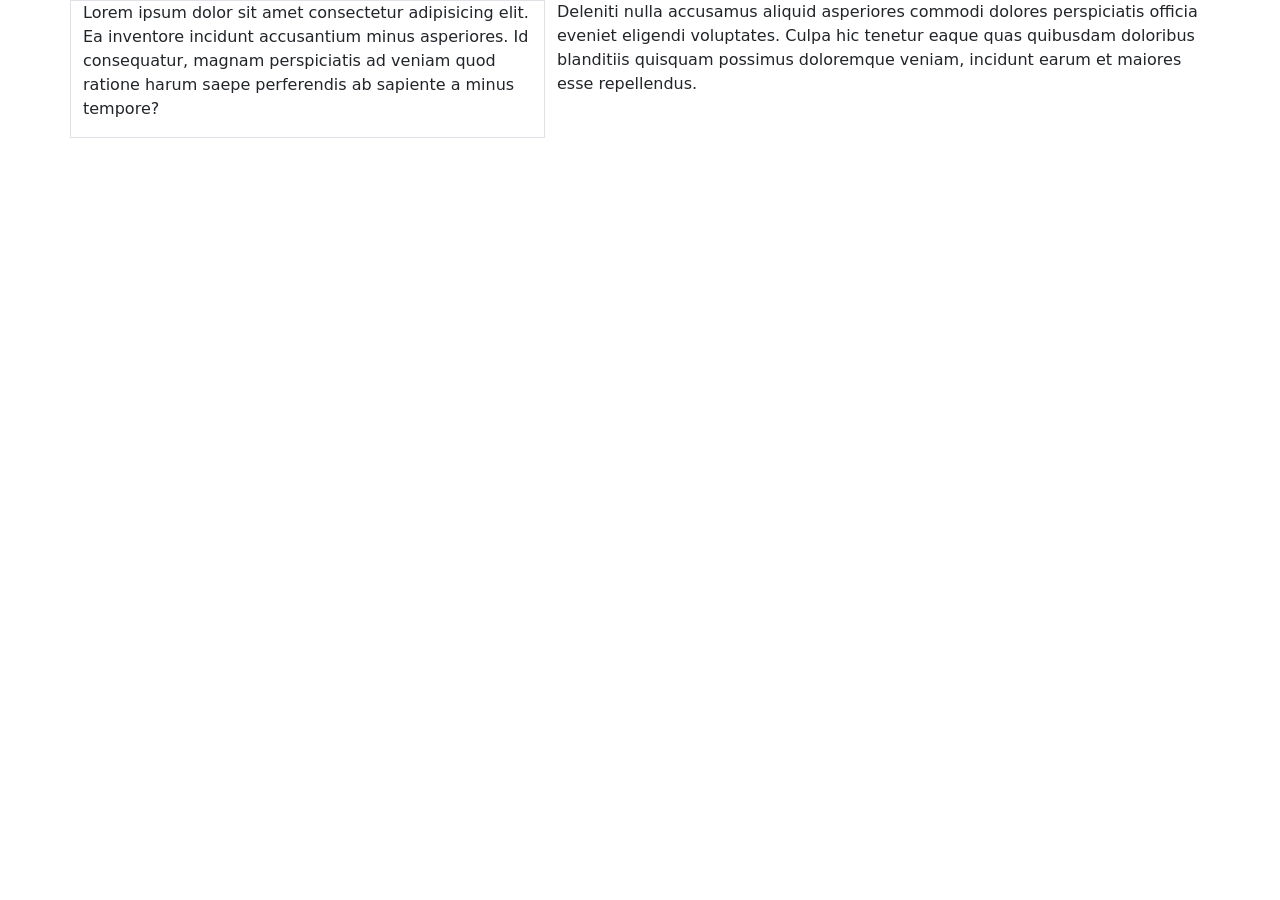
==== bs_grid.html @ 60ff9535 "created bs_grid.html file" ====
<!DOCTYPE html>
<html lang="en">

<head>
    <meta charset="UTF-8">
    <meta name="viewport" content="width=device-width, initial-scale=1.0">
    <title>Bs Grid</title>
    <link href="https://cdn.jsdelivr.net/npm/bootstrap@5.3.8/dist/css/bootstrap.min.css" rel="stylesheet">
</head>

<body>
    <!-- container -->
    <!-- row -->
    <!-- column -->
    <!-- xs, sm. md, lg, xl, xxl -->
    <div class="container">
        <div class="row">
            <div class="col-sm-8 col-md-5 border">
                <p>Lorem ipsum dolor sit amet consectetur adipisicing elit. Ea inventore incidunt accusantium minus
                    asperiores. Id consequatur, magnam perspiciatis ad veniam quod ratione harum saepe perferendis ab
                    sapiente a minus tempore?</p>
            </div>
            <div class="col-sm-4 col-md-7">
                <p>Deleniti nulla accusamus aliquid asperiores commodi dolores perspiciatis officia eveniet eligendi
                    voluptates. Culpa hic tenetur eaque quas quibusdam doloribus blanditiis quisquam possimus doloremque
                    veniam, incidunt earum et maiores esse repellendus.</p>
            </div>
        </div>
    </div>
</body>

</html>
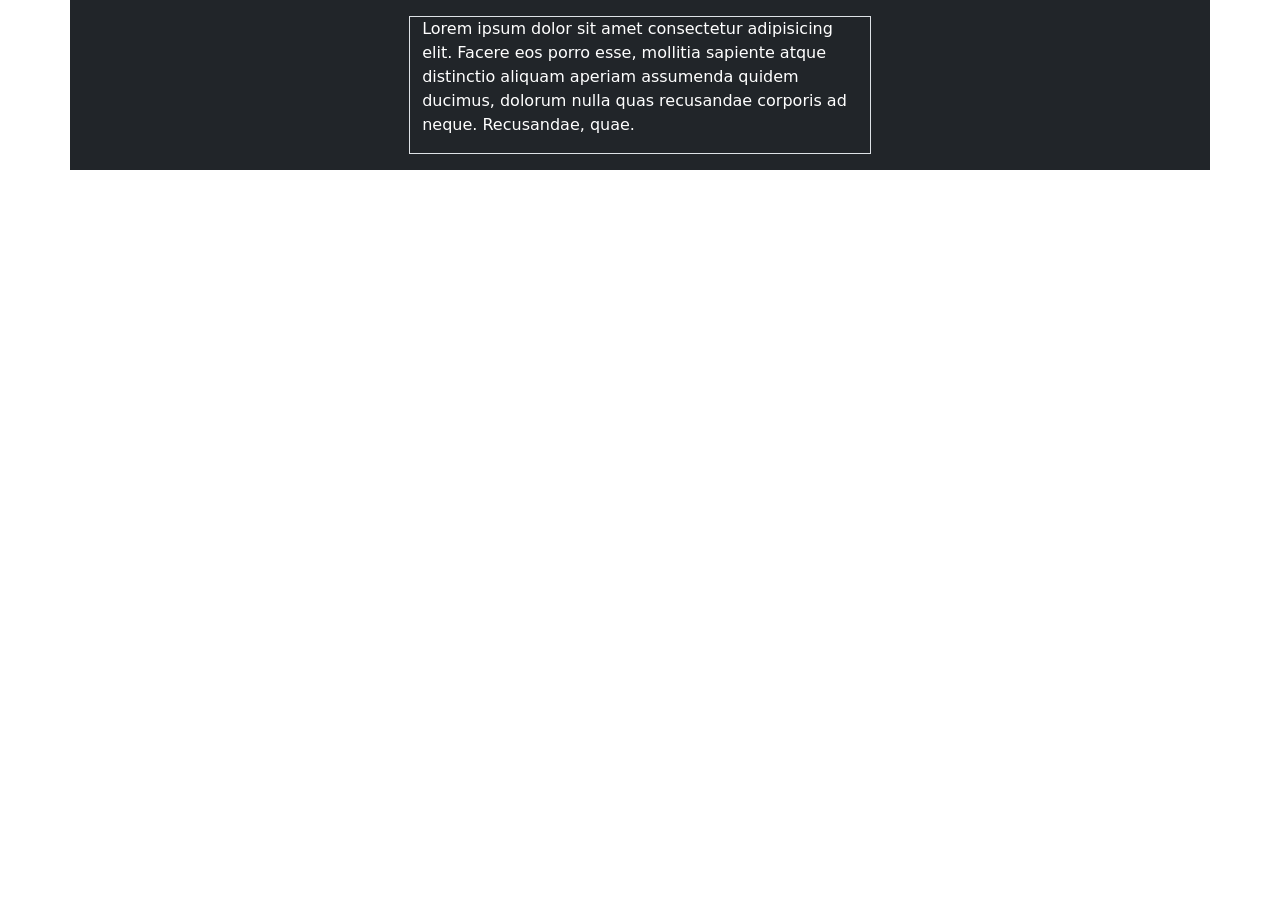
==== commit 06d8162b: "Added the Javascript bootsrap" ====
--- a/bs_grid.html
+++ b/bs_grid.html
@@ -13,7 +13,7 @@
     <!-- row -->
     <!-- column -->
     <!-- xs, sm. md, lg, xl, xxl -->
-    <div class="container">
+    <!-- <div class="container">
         <div class="row">
             <div class="col-sm-8 col-md-5 border">
                 <p>Lorem ipsum dolor sit amet consectetur adipisicing elit. Ea inventore incidunt accusantium minus
@@ -26,7 +26,40 @@
                     veniam, incidunt earum et maiores esse repellendus.</p>
             </div>
         </div>
+    </div> -->
+    <div class="container d-none">
+        <div class="row">
+            <div class="col-sm-6 col-md-4 col-lg-3 border border-danger">
+                <p>Lorem ipsum dolor sit amet consectetur adipisicing elit. Molestiae voluptas, ipsa veritatis eligendi
+                    eos modi tempora, incidunt ratione obcaecati earum pariatur nostrum odio quod officia et unde
+                    deserunt quae sequi.</p>
+            </div>
+            <div class="col-sm-6 col-md-4 col-lg-6 border border-primary">
+                <p>
+                    Lorem ipsum dolor, sit amet consectetur adipisicing elit. Commodi dolorem ad, ea dolor laudantium
+                    labore minima! Et magnam nesciunt nulla omnis cupiditate vel quos ad ipsum, veniam nobis id. Sed.
+                </p>
+            </div>
+            <div class="col-sm-12 col-md-4 col-lg-3 border border-success">
+                <p>
+                    Lorem ipsum dolor, sit amet consectetur adipisicing elit. Repudiandae minima deleniti neque
+                    dignissimos consectetur, at numquam beatae rerum vel consequatur expedita ducimus provident ipsa
+                    possimus amet eos praesentium enim ex!
+                </p>
+            </div>
+        </div>
+
+    </div>
+
+    <div class="container">
+        <div class="row bg-dark p-3 justify-content-center">
+            <div class="col-5 border">
+                <p class="text-white">Lorem ipsum dolor sit amet consectetur adipisicing elit. Facere eos porro esse, mollitia sapiente atque distinctio aliquam aperiam assumenda quidem ducimus, dolorum nulla quas recusandae corporis ad neque. Recusandae, quae.</p>
+            </div>
+        </div>
     </div>
 </body>
+<!-- 4 columns -->
+ <!-- rearrange the columns -->
 
 </html>
